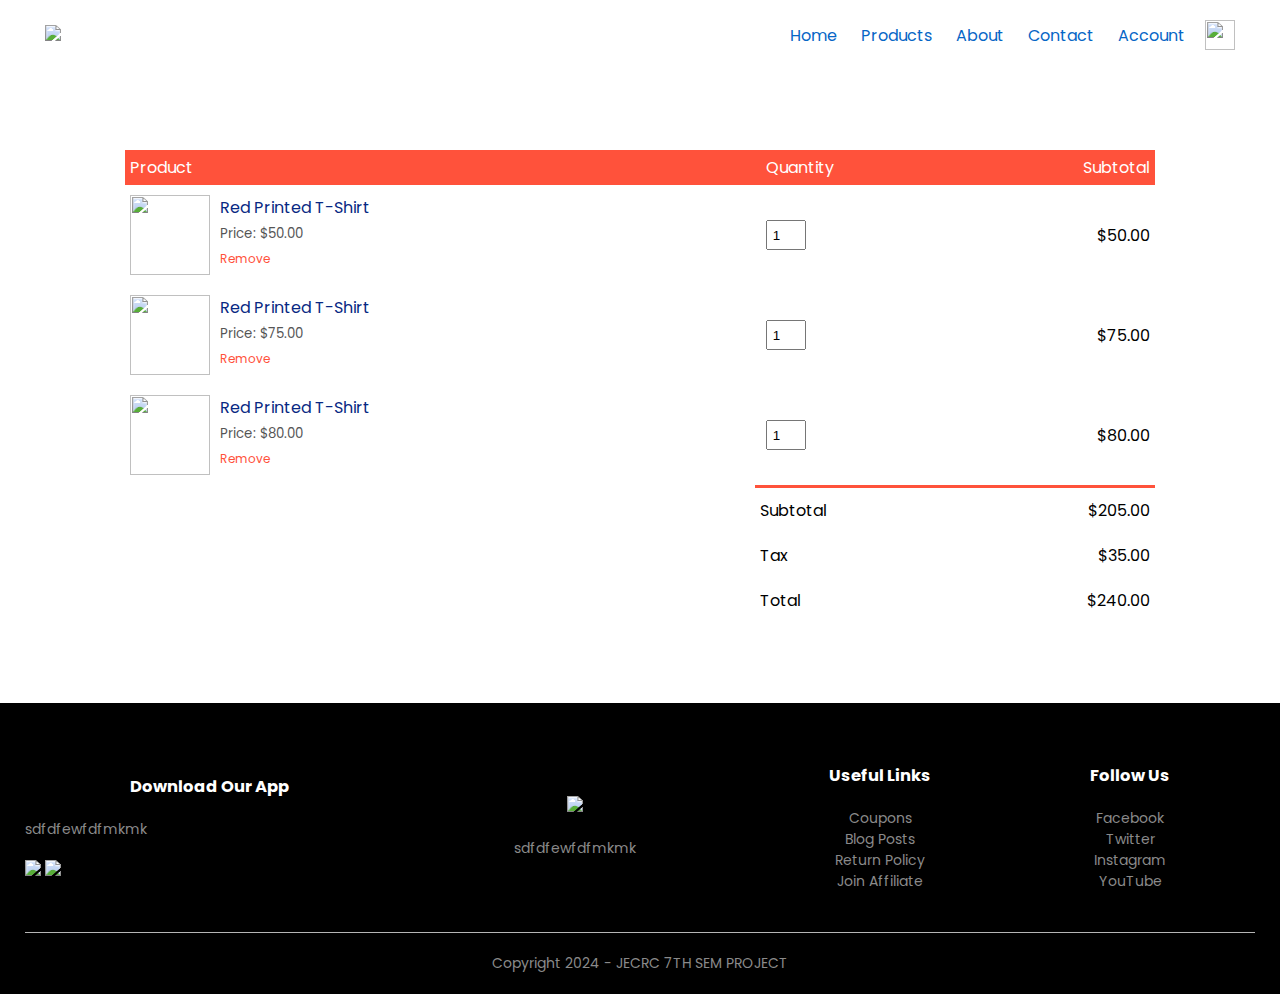
==== cart.html @ f85f71e3 "Add files via upload" ====
<!DOCTYPE html>
<html>
<head>
	<meta charset="utf-8">
	<meta name="viewport" content="width=device-width, initial-scale=1.0">
	<title>ALL Product | E-Commerce Project</title>
	<link rel="stylesheet" type="text/css" href="style.css">
	<link href="https://fonts.googleapis.com/css2?family=Poppins:wght@300;400;500;600;700&display=swap" rel="stylesheet">
	<link rel="stylesheet" href="https://stackpath.bootstrapcdn.com/font-awesome/4.7.0/css/font-awesome.min.css">
<body>
	
		<div class="container">
			<div class="navbar">
				<div class="logo">
					<img src="images/logo.png" width="125px">
				</div>
				<nav>
					<ul id="MenuItems">
						<li><a href="">Home</a></li>
						<li><a href="">Products</a></li>
						<li><a href="">About</a></li>
						<li><a href="">Contact</a></li>
						<li><a href="">Account</a></li>
					</ul>
				</nav>
				<img src="images/cart.png" width="30px" height="30px">
				<img src="images/menu.png" class="menu-icon" onclick="menutoggle()">
			</div>
		</div>

<!------cart items details------>

<div class="small-container cart-page">
	
	<table>
		<tr>
			<th>Product</th>
			<th>Quantity</th>
			<th>Subtotal</th>
		</tr>
		<tr>
			<td>
				<div class="cart-info">
					<img src="images/buy-1.jpg">
					<div>
						<p>Red Printed T-Shirt</p>
						<small>Price: $50.00</small>
						<br>
						<a href="">Remove</a>
					</div>
				</div>
			</td>
			<td><input type="number" value="1"></td>
			<td>$50.00</td>
		</tr>
		<tr>
			<td>
				<div class="cart-info">
					<img src="images/buy-2.jpg">
					<div>
						<p>Red Printed T-Shirt</p>
						<small>Price: $75.00</small>
						<br>
						<a href="">Remove</a>
					</div>
				</div>
			</td>
			<td><input type="number" value="1"></td>
			<td>$75.00</td>
		</tr>
		<tr>
			<td>
				<div class="cart-info">
					<img src="images/buy-3.jpg">
					<div>
						<p>Red Printed T-Shirt</p>
						<small>Price: $80.00</small>
						<br>
						<a href="">Remove</a>
					</div>
				</div>
			</td>
			<td><input type="number" value="1"></td>
			<td>$80.00</td>
		</tr>
	</table>

	<div class="total-price">
		<table>
			<tr>
				<td>Subtotal</td>
				<td>$205.00</td>
			</tr>
			<tr>
				<td>Tax</td>
				<td>$35.00</td>
			</tr>
			<tr>
				<td>Total</td>
				<td>$240.00</td>
			</tr>
		</table>
	</div>



</div>



<!------ footer ------>
	<div class="footer">
		<div class="container">
			<div class="row">
				<div class="footer-col-1">
					<h3>Download Our App</h3>
					<p>sdfdfewfdfmkmk</p>
					<div class="app-logo">
						<img src="images/play-store.png">
						<img src="images/app-store.png">
					</div>
				</div>
				<div class="footer-col-2">
					<img src="images/logo-white.png">
					<p>sdfdfewfdfmkmk</p>
				</div>
				<div class="footer-col-3">
					<h3>Useful Links</h3>
					<ul>
						<li>Coupons</li>
						<li>Blog Posts</li>
						<li>Return Policy</li>
						<li>Join Affiliate</li>
					</ul>
				</div>
				<div class="footer-col-4">
					<h3>Follow Us</h3>
					<ul>
						<li>Facebook</li>
						<li>Twitter</li>
						<li>Instagram</li>
						<li>YouTube</li>
					</ul>
				</div>
			</div>
			<hr>
			<p class="copyright">Copyright 2024 - JECRC 7TH SEM PROJECT</p>
		</div>
	</div>

<!------js for toggle menu------>
	<script >
		var MenuItems = document.getElementById("MenuItems");
		MenuItems.style.maxHeight = "0px";

		function menutoggle(){
			if(MenuItems.style.maxHeight = "0px")
			{
				MenuItems.style.maxHeight = "200px";
			}
			else
			{
				MenuItems.style.maxHeight = "0px";
			}
		} 
	</script>

</body>
</head>
---- style.css ----
*{
 	margin: 0;
 	padding: 0;
 	box-sizing: border-box;
 	
 }
 body{
 	font-family: 'Poppins', sans-serif;
 }
 .navbar{
 	display: flex;
 	align-items: center;
 	padding: 20px;
 }
 nav{
 	flex: 1;
 	text-align: right;
 }
 nav ul{
 	display: inline-block;
 	list-style-type: none;
 }
 nav ul li{
 	display: inline-block;
 	margin-right: 20px;
 }
 a{
 	text-decoration: none;
 	color: #0766c6;
 }
 p{
 	color: #082883;
 }
 h3{
 	color: #0766c6;
 	text-align: center;
 }
 .container{
 	max-width: 1300px;
 	margin: auto;
 	padding-left: 25px;
 	padding-right: 25px;
 }
 .row{
 	display: flex;
 	align-items: center;
 	flex-wrap: wrap;
 	justify-content: space-around;
 }
 .col-2{
 	flex-basis: 50%;
 	min-width: 300px;
 }
 .col-2 img{
 	max-width: 100%;
 	padding: 50px 0;
 }
 .col-2 h1{
 	font-size: 50px;
 	line-height: 60px;
 	margin: 25px 0;
 	color: #0766c6;
 }
 .btn{
 	display: inline-block;
 	background: #cf0b0b;
 	color: #fff;
 	padding: 8px 30px;
 	margin: 30px 0;
 	border-radius: 30px;
 	transition: background 0.5s;
 }
 .btn:hover{
 	background: #563434;
 }
 .header{
 	background: radial-gradient(#fff,#adff64);
 }
 .header .row{
 	margin-top: 70px;
 }
 .categories{
 	margin: 70px 0;
 }
 .col-3{
 	flex-basis: 30%;
 	min-width: 250px;
 	margin-bottom: 30px;
 }
 .col-3 img{
 	width: 100%;

 }
 .small-container{
 	max-width: 1080px;
 	margin: auto;
 	padding-left: 25px;
 	padding-right: 25px;
 }
 .col-4{
 	flex-basis: 25%;
 	padding: 10px;
 	min-width: 200px;
 	margin-bottom: 50px;
 	transition: transform 0.5s;
 }
 .col-4 img{
 	width: 100%;
 }
 .title{
 	text-align: center;
 	margin: 0 auto 80px;
 	position: relative;
 	line-height: 60px;
 	color: #555;
 }
 .title:after{
 	content: '';
 	background: #adff64;
 	width: 80px;
 	height: 5px;
 	border-radius: 5px;
 	position: absolute;
 	bottom: 0;
 	left: 50%;
 	transform: translateX(-50%);
 }
 h4{
 	color: #555;
 	font-weight: normal;
 }
 .col-4 p{
 	font-size: 14px;
 }
 .rating .fa{
 	color: #fec800;
 }
 .col-4:hover{
 	transform: translateY(-5px);
 }

 /*------ offer ------*/

 .offer{
 	background: radial-gradient(#fff,#adff64);
 	margin-top: 80px;
 	padding: 30px 0;
 }
 .col-2 .offer-img{
 	padding: 50px;
 }
 small{
 	color:#555;
 }

/*------ testimonial ------*/

.testimonial{
	padding-top: 100px;
}
.testimonial .col-3{
	text-align: center;
	padding: 40px 20px;
	box-shadow: 0 0 20px 0px rgba(0, 0, 0, 0.1);
	cursor: pointer;
	transition: transform 0.5s;
}
.testimonial .col-3 img{
	width: 50px;
	margin-top: 20px;
	border-radius: 50%;
} 
.testimonial .col-3:hover{
	transform: translateY(-10px);
}
.fa.fa-quote-left{
	font-size: 34px;
	color: #ff523b;
}
.col-3 p{
	font-size: 12px;
	margin: 12px 0;
	color: #777;
}
.testimonial .col-3 h3{
	font-weight: 600;
	color: #555;
	font-size: 16px;
}

/*------ brands ------*/

.brands{
	margin: 100px auto;
}
.col-5{
	width: 160px;
}
.col-5 img{
	width: 100%;
	cursor: pointer;
	filter: grayscale(100%);
}
.col-5 img:hover{
	filter: grayscale(0);
}

/*------ footer ------*/

.footer{
	background: #000;
	color: #8a8a8a;
	font-size: 14px;
	padding: 60px 0 20px;
}
.footer p{
	color: #8a8a8a;
}
.footer h3{
	color: #fff;
	margin-bottom: 20px;
}
.footer-col-1, .footer-col-2, .footer-col-3, .footer-col-4{
	min-width: 250px;
	margin-bottom: 20px;
} 
.footer-col-1{
	flex-basis: 30%;
}
.footer-col-2{
	flex: 1;
	text-align: center;
}
.footer-col-2 img{
	width: 150px;
	margin-bottom: 20px;
}
.footer-col-3, .footer-col-4{
	flex-basis: 12%;
	text-align: center;
}
ul{
	list-style-type: none;
}
.app-logo{
	margin-top: 20px;
}
.app-logo img{
	width: 140px;
}
.footer hr{
	border: none;
	background: #b5b5b5;
	height: 1px;
	margin: 20px 0;
}
.copyright{
	text-align: center;
}

.menu-icon{
	width: 28px;
	margin-left: 20%;
	display: none;
}

/*------ media query for menu ------*/

@media only screen and (max-width: 800px){
	nav ul{
		position: absolute;
		top: 70px;
		left: 0;
		background: #333;
		width: 100%;
		overflow: hidden;
		transition: max-height 0.5s;
	}
	nav ul li{
		display: block;
		margin-right: 50px;
		margin-top: 10px;
		margin-bottom: 10px;
	}
	nav ul li a{
		color: #fff;
	}
	.menu-icon{
		display: block;
		cursor: pointer;
	}
}


/*------all products page------*/

.row-2{
	justify-content: space-between;
	margin: 100px auto 50px;
}
select{
	border: 1px solid #ff523b;
	padding: 5px;
}

select:focus{
	outline: none;
}
.page-btn{
	margin: 0 auto 80px;
}
.page-btn span{
	display: inline-block;
	border: 1px solid #ff523b;
	margin-left: 10px;
	width: 40px;
	height: 40px;
	text-align: center;
	line-height: 40px;
	cursor: pointer;
}
.page-btn span:hover{
	background: #ff523b;
	color: #fff;
}

/*------single product details------*/

.single-product{
	margin-top: 80px;
}
.single-product .col-2 img{
	padding: 0;
}
.single-product .col-2{
	padding: 20px;
}
.single-product h4{
	margin: 20px 0;
	font-size: 22px;
	font-weight: bold;
}
.single-product select{
	display: block;
	padding: 10px;
	margin-top: 20px;
}
.single-product input{
	width: 50px;
	height: 40px;
	padding-left: 10px;
	font-size: 20px;
	margin-right: 10px;
	border: 1px solid #ff523b;
}
input:focus{
	outline: none;
}
.single-product .fa{
	color: #ff523b;
	margin-left: 10px;
}
.small-img-row{
	display: flex;
	justify-content: space-between;
}
.small-img-col{
	flex-basis: 24%;
	cursor: pointer;
}

/*------cart items------*/

.cart-page{
	margin: 80px auto;
}
table{
	width: 100%;
	border-collapse: collapse;
}
.cart-info{
	display: flex;
	flex-wrap: wrap;
}
th{
	text-align: left;
	padding: 5px;
	color: #fff;
	background: #ff523b;
	font-weight: normal;
}
td{
	padding: 10px 5px;
}
td input{
	width: 40px;
	height: 30px;
	padding: 5px;
}
td a{
	color: #ff523b;
	font-size: 12px;
}
td img{
	width: 80px;
	height: 80px;
	margin-right: 10px;
}
.total-price{
	display: flex;
	justify-content: flex-end;
}
.total-price table{
	border-top: 3px solid #ff523b;
	width: 100%;
	max-width: 400px;
}
td:last-child{
	text-align: right;
}
th:last-child{
	text-align: right;
}

/*------account-page------*/

.account-page{
	padding: 50px 0;
	background: radial-gradient(#fff,#ffd6d6);
}
.form-container{
	background: #fff;
	width: 300px;
	height: 400px;
	position: relative;
	text-align: center;
	padding: 20px 0;
	margin: auto;
	box-shadow: 0 0 20px 0px rgba(0, 0, 0, 0.1);
	overflow: hidden;
}
.form-container span{
	font-weight: bold;
	padding: 0 10px;
	color: #555;
	cursor: pointer;
	width: 100px;
	display: inline-block;
}
.form-btn{
	display: inline-block;
}
.form-container form{
	max-width: 300px;
	padding: 0 20px;
	position: absolute;
	top: 130px;
	transition: transform 1s;
}
form input{
	width: 100%;
	height: 30px;
	margin: 10px 0;
	padding: 0 10px;
	border: 1px solid #ccc; 
}
form .btn{
	width: 100%;
	border: none;
	cursor: pointer;
	margin: 10px 0;
}
form .btn:focus{
	outline: none;
}
#LoginForm{
	left: -300px;
}
#RegForm{
	left: 0;
}
form a{
	font-size: 12px;
}
#Indicator{
	width: 100px;
	border: none;
	background: #ff523b;
	height: 3px;
	margin-top: 8px;
	transform: translateX(100px);
	transition: transform 1s;
}

/*------media query for less than 600 screen size------*/

@media only screen and (max-width: 600px){
	.row{
		text-align: center;
	}
	.col-2, .col-3, .col-4{
		flex-basis: 100%;
	}
	.single-product .row{
		text-align: left;
	}
	.single-product .col-2{
		padding: 20px 0;
	}
	.single-product h1{
		font-size: 26px;
		line-height: 32px;
	}
	.cart-info p{
		display: none;
	}
}
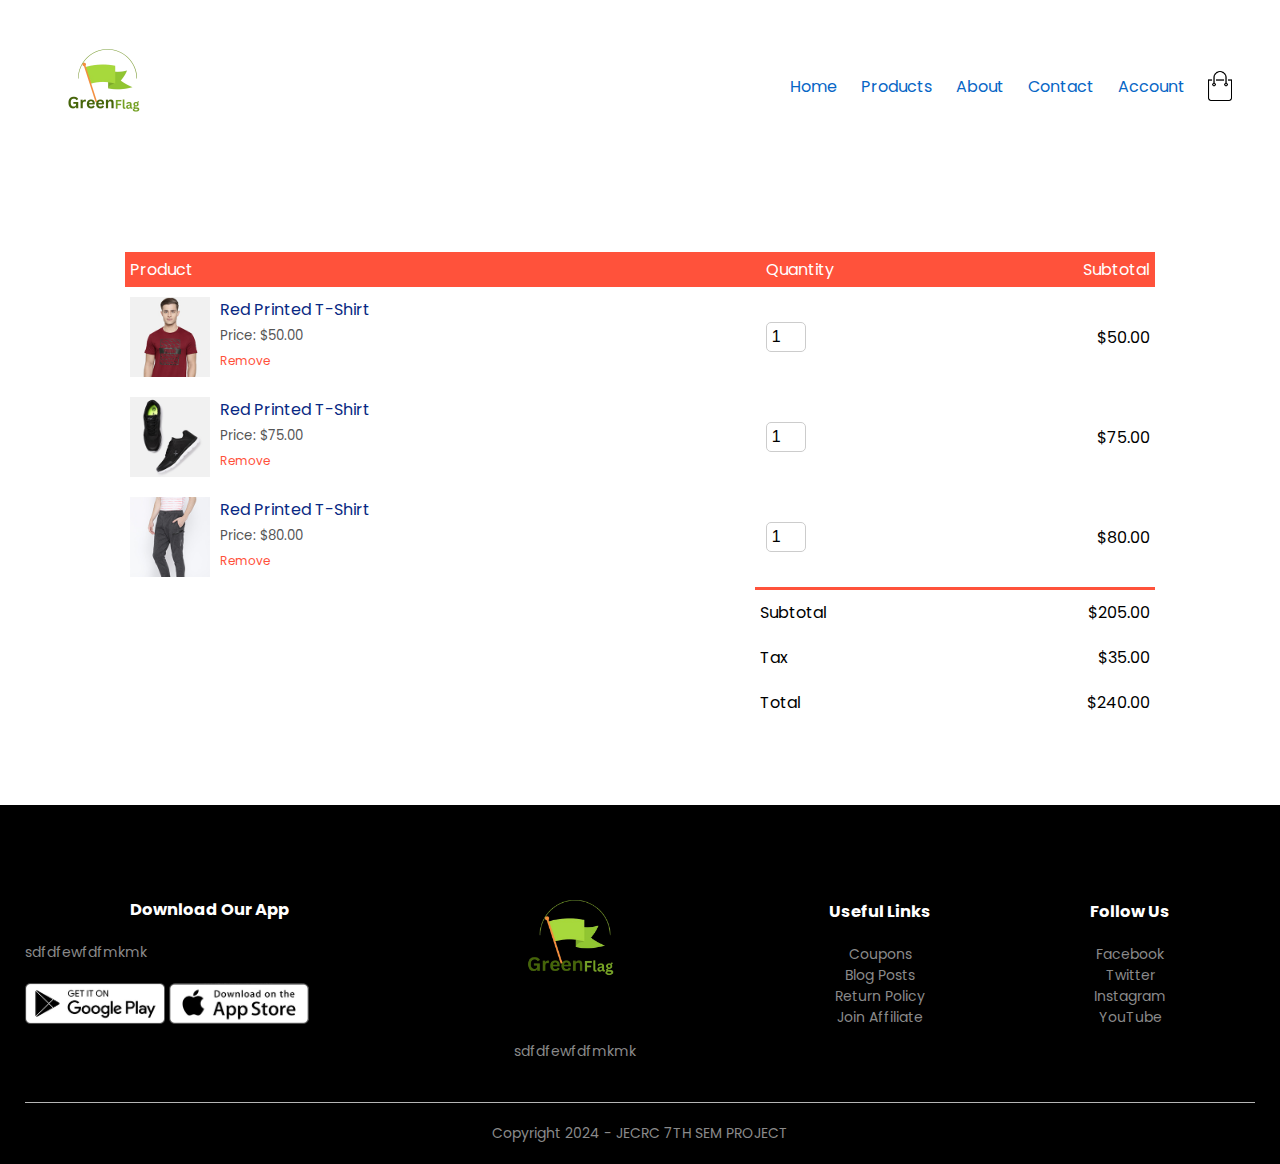
==== commit 763bd374: "Add files via upload" ====
--- a/cart.html
+++ b/cart.html
@@ -16,11 +16,11 @@
 				</div>
 				<nav>
 					<ul id="MenuItems">
-						<li><a href="">Home</a></li>
-						<li><a href="">Products</a></li>
-						<li><a href="">About</a></li>
-						<li><a href="">Contact</a></li>
-						<li><a href="">Account</a></li>
+						<li><a href="index.html">Home</a></li>
+						<li><a href="product.html">Products</a></li>
+						<li><a href="about.html">About</a></li>
+						<li><a href="contact.html">Contact</a></li>
+						<li><a href="account.html">Account</a></li>
 					</ul>
 				</nav>
 				<img src="images/cart.png" width="30px" height="30px">
@@ -121,7 +121,7 @@
 					</div>
 				</div>
 				<div class="footer-col-2">
-					<img src="images/logo-white.png">
+					<img src="images/logo.png">
 					<p>sdfdfewfdfmkmk</p>
 				</div>
 				<div class="footer-col-3">
@@ -147,7 +147,6 @@
 			<p class="copyright">Copyright 2024 - JECRC 7TH SEM PROJECT</p>
 		</div>
 	</div>
-
 <!------js for toggle menu------>
 	<script >
 		var MenuItems = document.getElementById("MenuItems");
--- a/style.css
+++ b/style.css
@@ -368,6 +368,50 @@
 	flex-basis: 24%;
 	cursor: pointer;
 }
+.bartering-system {
+    margin-top: 20px;
+    padding: 15px;
+    border: 2px solid #ff523b;
+    border-radius: 10px;
+    background: #fff8f8;
+    text-align: center;
+    width: 50%;
+}
+
+.bartering-system h3 {
+    color: #ff523b;
+    font-size: 20px;
+    margin-bottom: 10px;
+}
+
+.bartering-system input {
+    width: 80%;
+    padding: 8px;
+    margin: 10px 0;
+    border: 1px solid #ccc;
+    border-radius: 5px;
+    text-align: center;
+}
+
+.bartering-system button {
+    background-color: #ff523b;
+    color: white;
+    border: none;
+    padding: 10px 20px;
+    cursor: pointer;
+    font-size: 16px;
+    border-radius: 5px;
+}
+
+.bartering-system button:hover {
+    background-color: #e8433f;
+}
+
+#barterResult {
+    margin-top: 15px;
+    font-size: 18px;
+    font-weight: bold;
+}
 
 /*------cart items------*/
 
@@ -515,3 +559,51 @@
 		display: none;
 	}
 }
+
+/*------about page------*/
+
+.about-section {
+    padding: 40px 20px;
+    text-align: center;
+}
+
+#about-id{
+    list-style-type: none;
+    padding: 0;
+}
+
+#about-list {
+    background: #ff523b;
+    color: white;
+    margin: 10px 0;
+    padding: 10px;
+    border-radius: 5px;
+}
+
+/*------contacts page------*/
+
+.contact-section {
+    padding: 40px 20px;
+    text-align: center;
+}
+
+
+
+
+.contact-details p {
+    font-size: 18px;
+    margin: 10px 0;
+}
+
+#Contact_Form {
+    margin-top: 20px;
+}
+
+input, textarea {
+    width: 100%;
+    padding: 10px;
+    margin: 10px 0;
+    border: 1px solid #ccc;
+    border-radius: 5px;
+    font-size: 16px;
+}